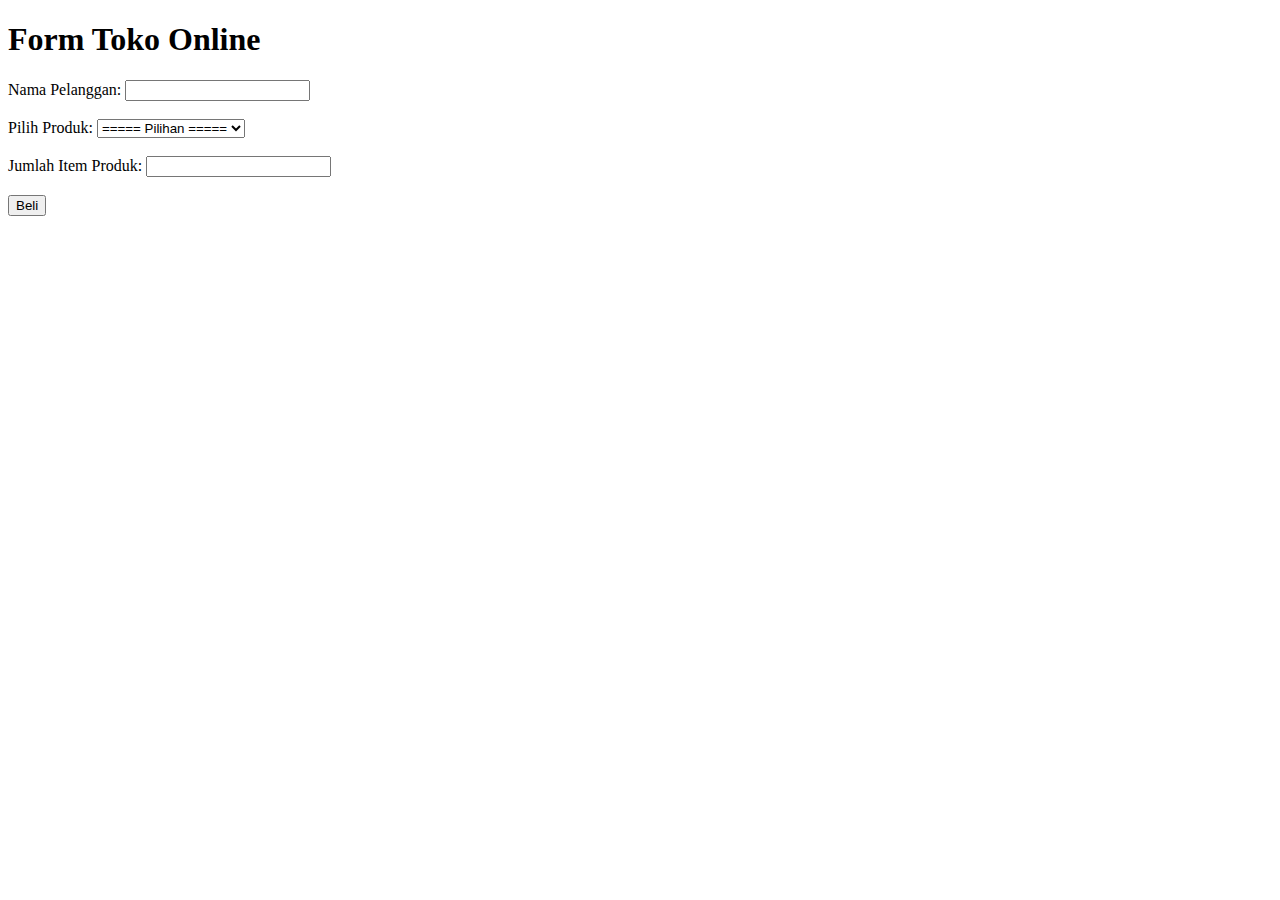
==== tugas.html @ 9dd2c5ef "ini adalah tugas.html" ====
<!DOCTYPE html>
<html>
<head>
    <meta charset="UTF-8">
    <meta name="viewport" content="width=device-width, initial-scale=1.0">
    <title>Form Toko Online</title>
</head>
<body>
    <!-- ini adalah form toko online  -->
    <h1>Form Toko Online</h1>
    <form id="tokoForm">
        <label for="nama">Nama Pelanggan:</label>
        <input type="text" id="nama" name="nama" required><br><br>
        
        <label for="produk">Pilih Produk:</label>
        <select id="produk" name="produk">
            <option value="">===== Pilihan =====</option>
            <option value="TV">TV</option>
            <option value="AC">AC</option>
            <option value="Kulkas">Kulkas</option>
        </select><br><br>
        
        <label for="jumlah">Jumlah Item Produk:</label>
        <input type="number" id="jumlah" name="jumlah" required><br><br>
        
        <input type="button" value="Beli" name="proses" onclick="transaksi()">
    </form>
    <!-- end ini adalah form toko online  -->

    <script>
        function transaksi() {
            let nama = document.getElementById("nama").value;
            let produk = document.getElementById("produk").value;
            let jumlah = parseInt(document.getElementById("jumlah").value);
            let hargaSatuan = 0;
            let diskon = 0;
            let ppn = 0;
            let hargaKotor = 0;
            let hargaBayar = 0;

            switch (produk) {
                case "TV":
                    hargaSatuan = 2000000;
                    break;
                case "AC":
                    hargaSatuan = 3000000;
                    break;
                case "Kulkas":
                    hargaSatuan = 4000000;
                    break;
                default:
                    hargaSatuan = 0;
            }

            hargaKotor = hargaSatuan * jumlah;

            if (produk === "Kulkas" && jumlah >= 3) {
                diskon = 0.3 * hargaKotor;
            } else if (produk === "AC" && jumlah >= 3) {
                diskon = 0.2 * hargaKotor;
            } else {
                diskon = 0.1 * hargaKotor;
            }

            ppn = 0.1 * (hargaKotor - diskon);
            hargaBayar = (hargaKotor - diskon) + ppn;

            let pesan = "Nama Pelanggan: " + nama + "\n";
            pesan += "Produk yang dibeli: " + produk + "\n";
            pesan += "Harga Satuan: " + hargaSatuan + "\n";
            pesan += "Jumlah Item Produk yang dibeli: " + jumlah + "\n";
            pesan += "Harga Kotor: " + hargaKotor + "\n";
            pesan += "Diskon: " + diskon + "\n";
            pesan += "PPN: " + ppn + "\n";
            pesan += "Harga Bayar: " + hargaBayar + "\n";

            alert(pesan);
        }
    </script>
</body>
</html>
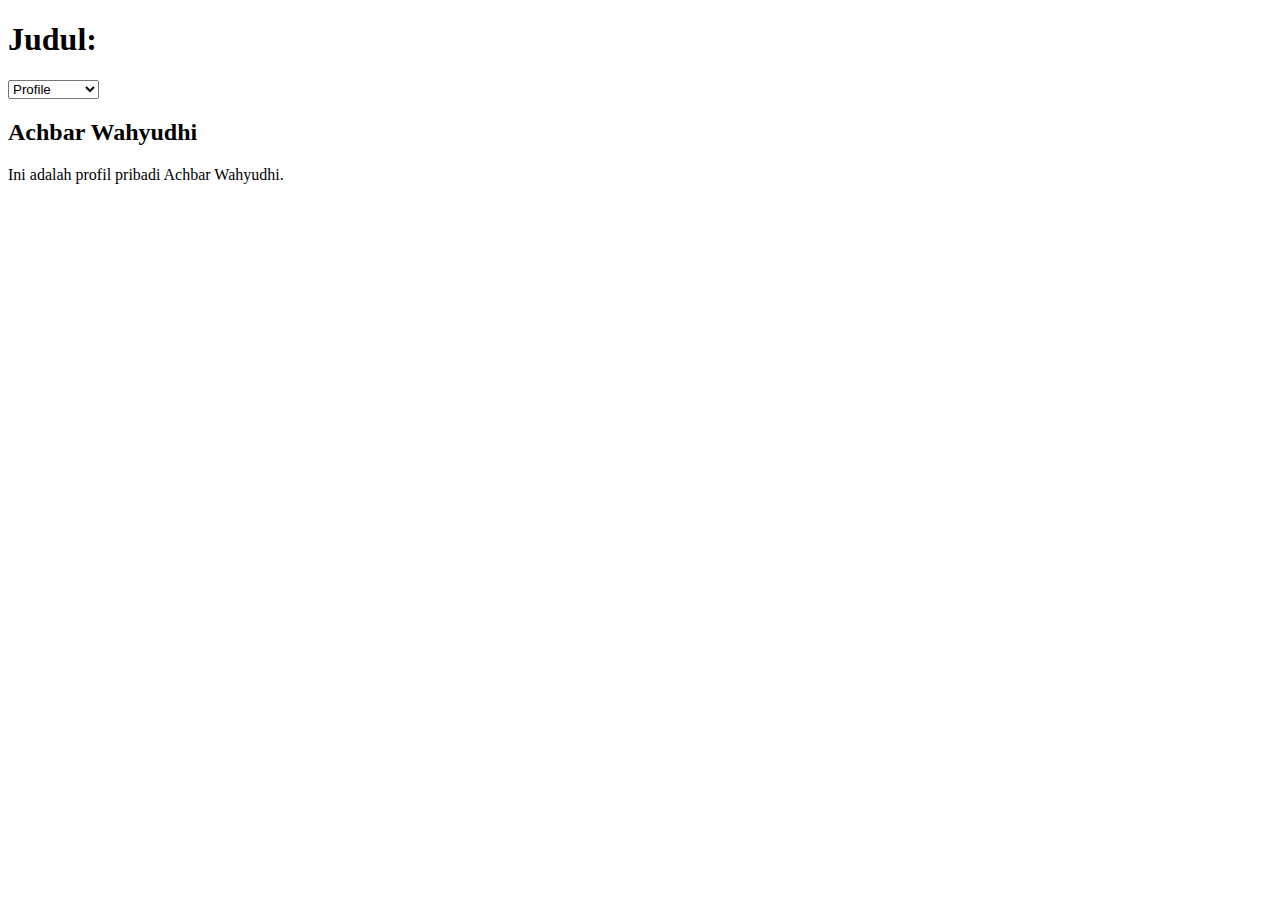
==== commit 8bc78797: "Ini adalah tugas-js6 jquery" ====
--- a/tugas.html
+++ b/tugas.html
@@ -1,81 +1,23 @@
 <!DOCTYPE html>
-<html>
+<html lang="en">
 <head>
     <meta charset="UTF-8">
     <meta name="viewport" content="width=device-width, initial-scale=1.0">
-    <title>Form Toko Online</title>
+    <title>Profil Saya</title>
+    <script src="https://code.jquery.com/jquery-3.6.0.min.js"></script>
 </head>
 <body>
-    <!-- ini adalah form toko online  -->
-    <h1>Form Toko Online</h1>
-    <form id="tokoForm">
-        <label for="nama">Nama Pelanggan:</label>
-        <input type="text" id="nama" name="nama" required><br><br>
-        
-        <label for="produk">Pilih Produk:</label>
-        <select id="produk" name="produk">
-            <option value="">===== Pilihan =====</option>
-            <option value="TV">TV</option>
-            <option value="AC">AC</option>
-            <option value="Kulkas">Kulkas</option>
-        </select><br><br>
-        
-        <label for="jumlah">Jumlah Item Produk:</label>
-        <input type="number" id="jumlah" name="jumlah" required><br><br>
-        
-        <input type="button" value="Beli" name="proses" onclick="transaksi()">
-    </form>
-    <!-- end ini adalah form toko online  -->
+    <h1>Judul:</h1>
+    <select id="judulSelect">
+        <option value="profile">Profile</option>
+        <option value="moto_hidup">Moto Hidup</option>
+        <option value="keahlian">Keahlian</option>
+    </select>
 
-    <script>
-        function transaksi() {
-            let nama = document.getElementById("nama").value;
-            let produk = document.getElementById("produk").value;
-            let jumlah = parseInt(document.getElementById("jumlah").value);
-            let hargaSatuan = 0;
-            let diskon = 0;
-            let ppn = 0;
-            let hargaKotor = 0;
-            let hargaBayar = 0;
+    <div id="dataContainer">
+        <!-- Tempat untuk menampilkan data -->
+    </div>
 
-            switch (produk) {
-                case "TV":
-                    hargaSatuan = 2000000;
-                    break;
-                case "AC":
-                    hargaSatuan = 3000000;
-                    break;
-                case "Kulkas":
-                    hargaSatuan = 4000000;
-                    break;
-                default:
-                    hargaSatuan = 0;
-            }
-
-            hargaKotor = hargaSatuan * jumlah;
-
-            if (produk === "Kulkas" && jumlah >= 3) {
-                diskon = 0.3 * hargaKotor;
-            } else if (produk === "AC" && jumlah >= 3) {
-                diskon = 0.2 * hargaKotor;
-            } else {
-                diskon = 0.1 * hargaKotor;
-            }
-
-            ppn = 0.1 * (hargaKotor - diskon);
-            hargaBayar = (hargaKotor - diskon) + ppn;
-
-            let pesan = "Nama Pelanggan: " + nama + "\n";
-            pesan += "Produk yang dibeli: " + produk + "\n";
-            pesan += "Harga Satuan: " + hargaSatuan + "\n";
-            pesan += "Jumlah Item Produk yang dibeli: " + jumlah + "\n";
-            pesan += "Harga Kotor: " + hargaKotor + "\n";
-            pesan += "Diskon: " + diskon + "\n";
-            pesan += "PPN: " + ppn + "\n";
-            pesan += "Harga Bayar: " + hargaBayar + "\n";
-
-            alert(pesan);
-        }
-    </script>
+    <script src="script.js"></script>
 </body>
 </html>
